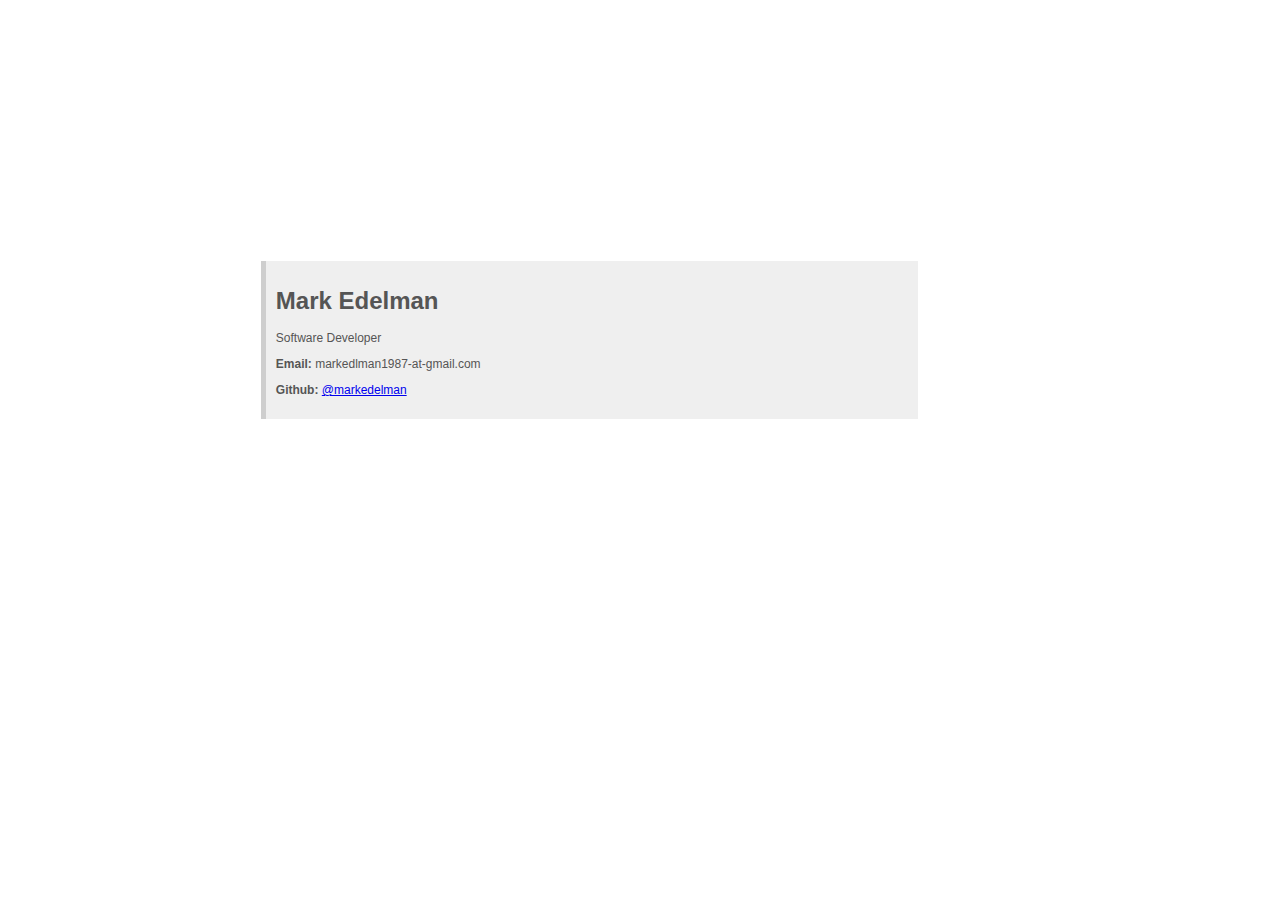
==== v1/index.html @ 0bcbccb7 "feature: add v1 for practice" ====
<!DOCTYPE html>
<html>
<head>
	<title>Mark Edelman</title>
	<link rel="stylesheet" type="text/css" href="./css/main.css">
</head>
<body>

<div class="card">
	<div class="intro">
		<h1>Mark Edelman</h1>
		<p>Software Developer</p>
	</div>
	<div class="contacts">
		<p><strong>Email:</strong> markedlman1987-at-gmail.com</p>
		<p><strong>Github: </strong> <a href="http://github.com/markedelman">@markedelman</a>
	</div>
</div>
</body>
</html>
---- v1/css/main.css ----
body {
	font-family: "san-serif", arial;
	font-size: 12px;
	color: #555;
}

div.card {
	width: 50%;
	margin: 20% 20%;
	border-left: solid #cecece 5px;
	padding: 10px;
	float: left;
	background: #efefef;
}
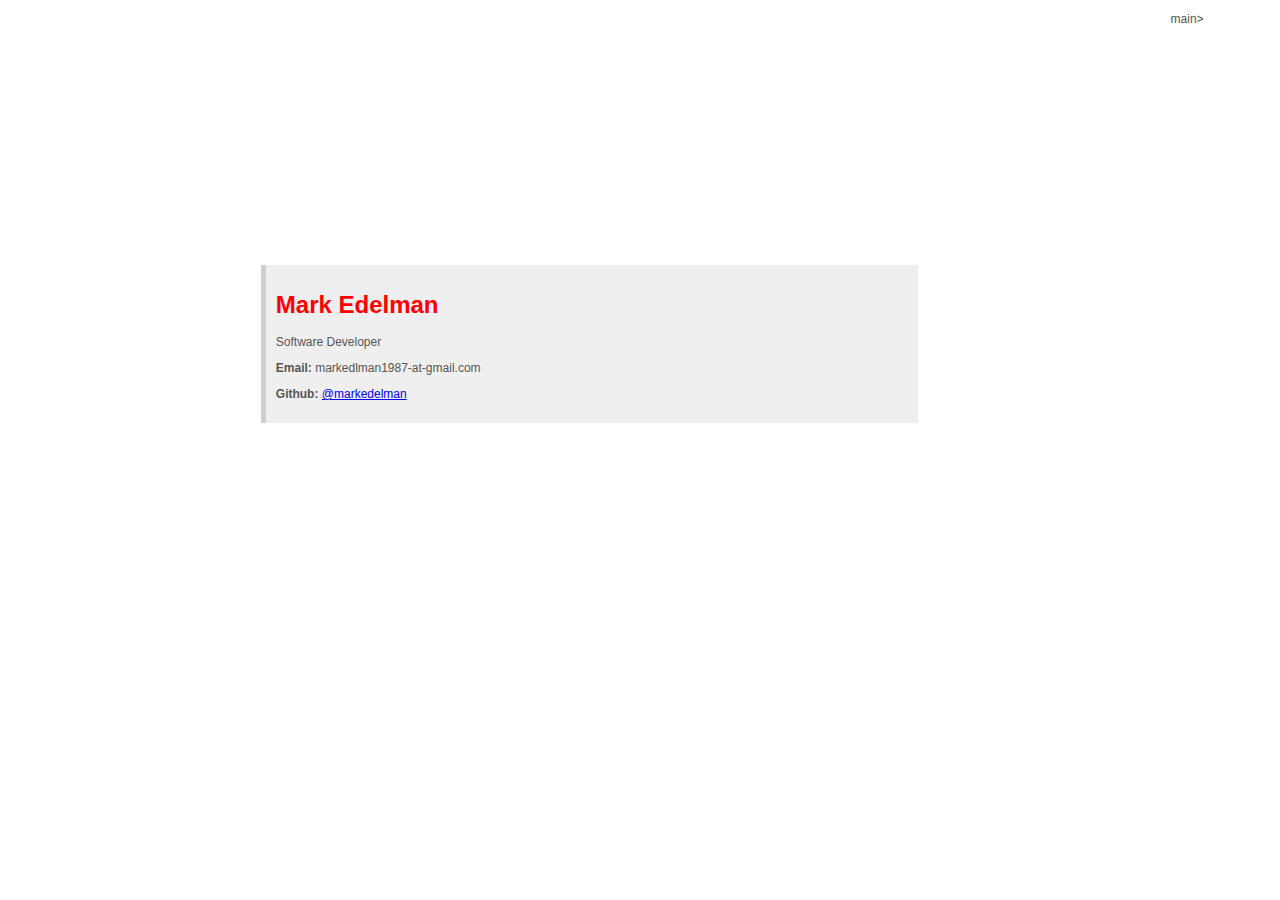
==== commit 5ecab38d: "Practice HTML Resume" ====
--- a/v1/index.html
+++ b/v1/index.html
@@ -5,16 +5,17 @@
 	<link rel="stylesheet" type="text/css" href="./css/main.css">
 </head>
 <body>
-
-<div class="card">
-	<div class="intro">
-		<h1>Mark Edelman</h1>
-		<p>Software Developer</p>
-	</div>
-	<div class="contacts">
-		<p><strong>Email:</strong> markedlman1987-at-gmail.com</p>
-		<p><strong>Github: </strong> <a href="http://github.com/markedelman">@markedelman</a>
-	</div>
-</div>
-</body>
-</html>+	<main>
+		<div class="card">
+			<div class="intro">
+				<h1>Mark Edelman</h1>
+				<p>Software Developer</p>
+			</div>
+			<div class="contacts">
+				<p><strong>Email:</strong> markedlman1987-at-gmail.com</p>
+				<p><strong>Github: </strong> <a href="http://github.com/markedelman">@markedelman</a>
+				</div>
+			</div>
+		</p>main>
+	</body>
+	</html>--- a/v1/css/main.css
+++ b/v1/css/main.css
@@ -12,4 +12,8 @@
 	padding: 10px;
 	float: left;
 	background: #efefef;
+}
+
+.card h1 {
+	color: red;
 }